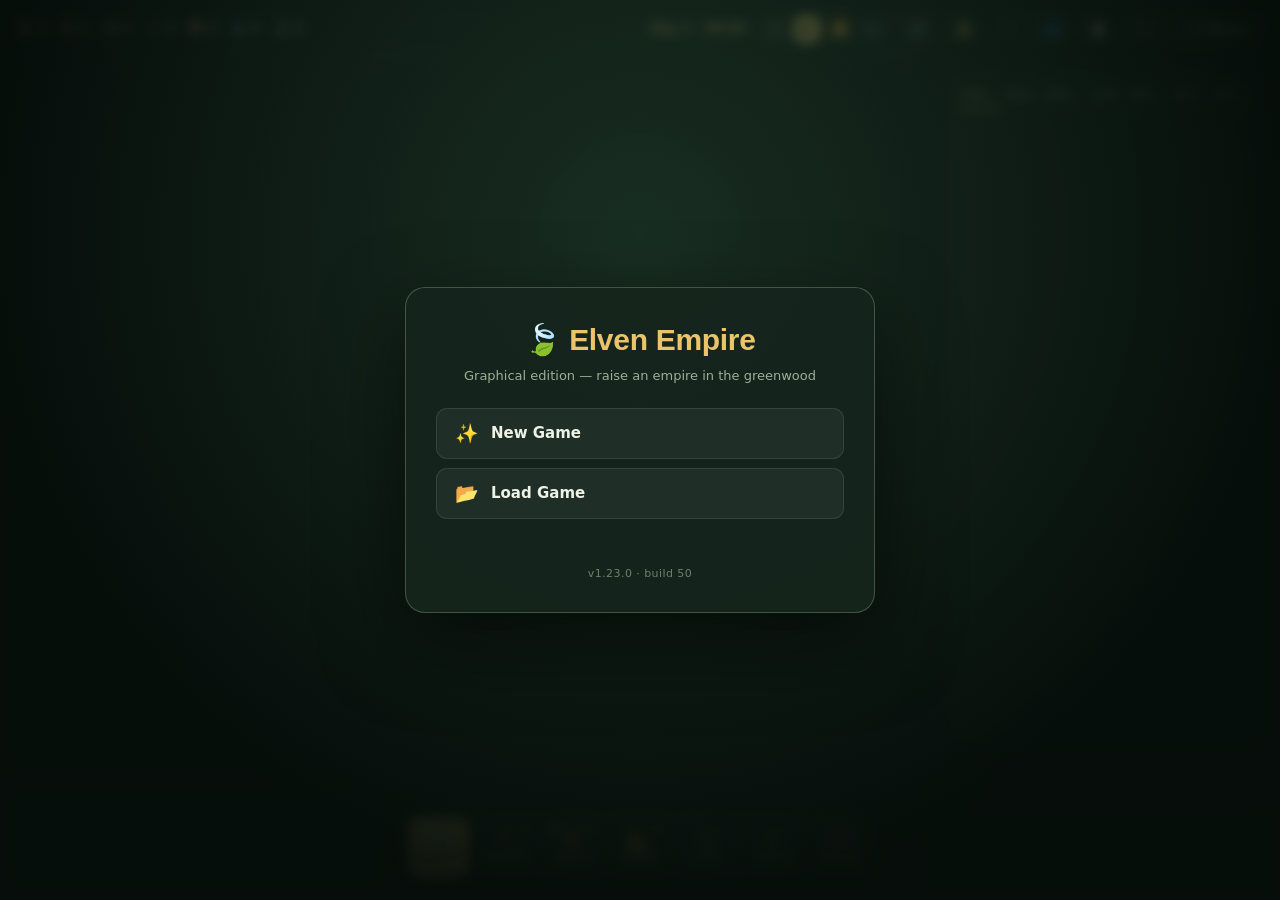
==== index.html @ 07f7a187 "Colony setup: difficulty and map size chosen before the world is generated (v1.23.0, build 50) - New" ====
<!DOCTYPE html>
<html lang="en">
<head>
<meta charset="UTF-8" />
<meta name="viewport" content="width=device-width, initial-scale=1.0" />
<title>Elven Empire — Graphical</title>
<meta name="description" content="Elven Empire is a browser colony sim: lead a band of elves in the greenwood — mine, farm, craft, trade, research, and hold the line against the outbreak." />
<meta name="theme-color" content="#0a130f" />
<meta property="og:type" content="website" />
<meta property="og:title" content="Elven Empire — Graphical" />
<meta property="og:description" content="A browser colony sim: raise a woodland empire, dig, craft, trade, and survive the outbreak." />
<link rel="icon" href="favicon.svg" type="image/svg+xml" />
<link rel="stylesheet" href="css/style.css" />
<!-- Optional theme override layer — see the Theme picker in the pause menu. -->
<link rel="stylesheet" id="theme-variant" href="" />
<script>
  // Applied before first paint so the chosen theme never flashes.
  (function () {
    var VARIANTS = { greenwood: "", aether: "css/theme-aether.css", daylight: "css/theme-daylight.css" };
    window.EE_THEMES = VARIANTS;
    window.setTheme = function (id) {
      if (!(id in VARIANTS)) id = "greenwood";
      var link = document.getElementById("theme-variant");
      if (link) link.setAttribute("href", VARIANTS[id]);
      document.documentElement.setAttribute("data-theme", id);
      window.__eeTheme = id;
      try { localStorage.setItem("ee_theme", id); } catch (e) {}
      var row = document.getElementById("theme-row");
      if (row && row.querySelectorAll) row.querySelectorAll(".theme-btn").forEach(function (b) {
        b.classList.toggle("on", b.getAttribute("data-theme") === id);
      });
      return id;
    };
    var saved = "greenwood";
    try { saved = localStorage.getItem("ee_theme") || "greenwood"; } catch (e) {}
    window.setTheme(saved);
  })();
</script>
</head>
<body>
  <div id="game">
    <canvas id="canvas"></canvas>

    <!-- Top status bar -->
    <div id="topbar">
      <span class="stat" title="Elves">🧝 <b id="stat-pop">0</b></span>
      <span class="stat" title="Wood">🪵 <b id="stat-wood">0</b></span>
      <span class="stat" title="Stone">🪨 <b id="stat-stone">0</b></span>
      <span class="stat" title="Ore">⛏️ <b id="stat-ore">0</b></span>
      <span class="stat" title="Food">🍄 <b id="stat-food">0</b></span>
      <span class="stat" title="Water">💧 <b id="stat-water">0</b></span>
      <span class="stat" id="stat-research" title="Research points">🔬 <b>0</b></span>
      <span class="stat" id="stat-outbreak" title="The outbreak escalates with your research progress" style="display:none"></span>
      <span class="stat" id="stat-threat" title="Threat · Soldiers" style="display:none;color:#e08a6a"></span>
      <span id="door-ctl" style="display:none">
        <button class="spd" id="lock-doors-btn" title="Lock all doors" aria-label="Lock all doors">🔒</button>
        <button class="spd" id="unlock-doors-btn" title="Unlock all doors" aria-label="Unlock all doors">🔓</button>
      </span>
      <span id="zlevel-ctl" style="display:none" title="Current floor">
        <button class="spd" id="zlevel-up" title="Floor up ([)" aria-label="Show the floor above">▲</button>
        <span class="stat"><b id="stat-zlevel">⛰️ Surface</b></span>
        <button class="spd" id="zlevel-down" title="Floor down (])" aria-label="Show the floor below">▼</button>
      </span>
      <span class="stat clock" title="Time"><span id="stat-clock">Day 1 · 06:00</span></span>
      <span id="speed-ctl" title="Game speed">
        <button class="spd" data-spd="pause" title="Pause (Space)" aria-label="Pause">⏸</button>
        <button class="spd on" data-spd="1" title="Normal speed" aria-label="Normal speed">▶</button>
        <button class="spd" data-spd="2" title="Fast (2×)" aria-label="Fast speed, 2 times">⏩</button>
        <button class="spd" data-spd="4" title="Fastest (4×)" aria-label="Fastest speed, 4 times">⏭</button>
      </span>
      <button id="sound-btn" class="spd" title="Sound on — click to mute" aria-label="Mute sound">🔊</button>
      <button id="autopause-btn" class="spd" title="Auto-pause on crises (raid, death, starvation, dehydration)" aria-label="Disable auto-pause on crises">🔔</button>
      <button id="undo-btn" class="spd" title="Undo last map action (Cmd/Ctrl+Z)" aria-label="Undo last map action" disabled>↶</button>
      <button id="colonistbar-toggle" class="spd" title="Hide colony bar" aria-label="Hide colony bar">👥</button>
      <button id="panel-toggle" class="spd" title="Hide colony panel" aria-label="Hide colony panel">📋</button>
      <button id="help-btn" class="spd" title="Tutorial / Help" aria-label="Open the tutorial">❓</button>
      <button id="menu-btn" title="Menu (Esc)">☰ Menu</button>
    </div>

    <!-- Right info panel -->
    <div id="panel">
      <div id="panel-tabs">
        <button class="ptab active" data-tab="colony">Colony</button>
        <button class="ptab" data-tab="schedule">Schedule</button>
        <button class="ptab" data-tab="research">Research</button>
        <button class="ptab" data-tab="log">Log</button>
        <button class="ptab" data-tab="records">Records</button>
        <button class="ptab" data-tab="stats">Stats</button>
        <button class="ptab" data-tab="factions">Factions</button>
      </div>
      <div id="panel-content"></div>
    </div>

    <!-- Bottom log -->
    <div id="log"></div>

    <!-- Colonist portrait strip — click one to select/center on them -->
    <div id="colonistbar"></div>

    <!-- Bottom-center architect bar: categories expand upward into #flyout -->
    <div id="archbar">
      <button class="tool active" data-tool="select" title="Inspect (Q)"><span class="ico">🔍</span><span class="lbl">Inspect</span></button>
      <button class="cat" data-cat="designate" title="Designate orders"><span class="ico">⛏️</span><span class="lbl">Orders</span></button>
      <button class="cat" data-cat="build" title="Build structures"><span class="ico">🏗️</span><span class="lbl">Build</span><span class="cat-badge" id="build-mat-badge">🪨</span></button>
      <button class="cat" data-cat="zone" title="Designate zones"><span class="ico">📐</span><span class="lbl">Zones</span></button>
      <button class="tool" data-tool="copy" title="Copy blueprint (drag a rectangle)"><span class="ico">⧉</span><span class="lbl">Copy</span></button>
      <button class="tool" data-tool="paste" title="Paste blueprint (drag or click an anchor)"><span class="ico">⤋</span><span class="lbl">Paste</span></button>
      <button class="tool" data-tool="erase" title="Cancel / deconstruct (X)"><span class="ico">🚫</span><span class="lbl">Cancel</span></button>
    </div>

    <!-- Fly-out submenus for each archbar category, expanding upward -->
    <div id="flyout" class="hidden">
      <div class="fly-group" data-group="designate">
        <div class="fly-title">⛏️ Designate Orders</div>
        <div class="fly-tools">
          <button class="tool" data-tool="dig" title="Mine stone (D)"><span class="ico">⛏️</span><span class="lbl">Mine</span></button>
          <button class="tool" data-tool="chop" title="Chop trees (C)"><span class="ico">🪓</span><span class="lbl">Chop</span></button>
          <button class="tool" data-tool="gather" title="Gather plants (G)"><span class="ico">🌿</span><span class="lbl">Gather</span></button>
          <button class="tool" data-tool="forest" title="Plant a tree — needs the Foresting labor (P)"><span class="ico">🌲</span><span class="lbl">Plant Tree</span></button>
          <button class="tool" data-tool="stairsdown" title="Dig a stairwell down to the level below (Z)"><span class="ico">🌀</span><span class="lbl">Dig Stairs</span></button>
          <button class="tool" data-tool="rampdown" title="Dig a ramp down — cheaper/faster alternative to stairs, same connection (A)"><span class="ico">⤵️</span><span class="lbl">Dig Ramp</span></button>
          <button class="tool" data-tool="drain" title="Drain a flooded chamber back to dry floor (V)"><span class="ico">🪣</span><span class="lbl">Drain</span></button>
        </div>
      </div>
      <div class="fly-group" data-group="build">
        <div class="fly-title">🏗️ Build Structures</div>
        <div class="fly-sub">1 · Choose material</div>
        <div class="material-picker">
          <button class="material-btn" data-material="wood" title="Choose Wood"><span class="ico">🪵</span><span class="lbl">Wood</span></button>
          <button class="material-btn active" data-material="stone" title="Choose Stone"><span class="ico">🪨</span><span class="lbl">Stone</span></button>
          <button class="material-btn" data-material="marble" title="Choose Marble"><span class="ico">⬜</span><span class="lbl">Marble</span></button>
          <button class="material-btn" data-material="metal" title="Choose Metal"><span class="ico">⚙️</span><span class="lbl">Metal</span></button>
        </div>
        <div class="fly-sub">2 · Choose structure</div>
        <div class="fly-sub">Construction</div>
        <div class="fly-tools">
          <button class="tool" data-tool="build" title="Wall (B)"><span class="ico">🧱</span><span class="lbl">Wall</span></button>
          <button class="tool" data-tool="floor" title="Floor (F)"><span class="ico">▦</span><span class="lbl">Floor</span></button>
        </div>
        <div class="fly-sub">Furniture</div>
        <div class="fly-tools">
          <button class="tool" data-tool="bed" title="Bed (E)"><span class="ico">🛏️</span><span class="lbl">Bed</span></button>
          <button class="tool" data-tool="doublebed" title="Double bed — partners can share it"><span class="ico">💞</span><span class="lbl">Double Bed</span></button>
          <button class="tool" data-tool="table" title="Table — needs Fine Furniture" style="display:none"><span class="ico">🪑</span><span class="lbl">Table</span></button>
          <button class="tool" data-tool="painting" title="Painting — lifts mood for elves in the same zone"><span class="ico">🖼️</span><span class="lbl">Painting</span></button>
          <div class="fly-sub">Lighting</div>
          <div class="fly-tools">
            <button class="tool" data-tool="torch" title="Torch — pushes back the dark for 4.5 tiles; enclosed rooms and mines are pitch black without light"><span class="ico">🔥</span><span class="lbl">Torch</span></button>
            <button class="tool" data-tool="lantern" title="Elven Lantern — brighter and wider than a torch · needs Fine Furniture" style="display:none"><span class="ico">🏮</span><span class="lbl">Lantern</span></button>
            <button class="tool" data-tool="lamp" title="Aether Lamp — the widest light, while an Essence Well powers its conduit network · needs Essence Craft" style="display:none"><span class="ico">💠</span><span class="lbl">Aether Lamp</span></button>
          </div>
        </div>
        <div class="fly-sub">Workshops</div>
        <div class="fly-tools">
          <button class="tool" data-tool="smelter" title="Smelter — ore → bars (1)"><span class="ico">🔥</span><span class="lbl">Smelter</span></button>
          <button class="tool" data-tool="forge" title="Forge — bars → arms (2)"><span class="ico">⚒️</span><span class="lbl">Forge</span></button>
          <button class="tool" data-tool="crafting" title="Crafting Bench — components and cloth"><span class="ico">🛠️</span><span class="lbl">Crafting</span></button>
          <button class="tool" data-tool="weapons" title="Weapons Bench — wooden, stone, metal, and laser weapons"><span class="ico">🗡️</span><span class="lbl">Weapons</span></button>
          <button class="tool" data-tool="clothing" title="Clothing Bench — cloaks and reinforced armor"><span class="ico">🧵</span><span class="lbl">Clothing</span></button>
          <button class="tool" data-tool="electronics" title="Electronics Bench — circuits and laser systems"><span class="ico">⚡</span><span class="lbl">Electronics</span></button>
          <button class="tool" data-tool="well" title="Well — draws water (3)"><span class="ico">💧</span><span class="lbl">Well</span></button>
          <button class="tool" data-tool="brewery" title="Brewery — water + food → ale (4)"><span class="ico">🍺</span><span class="lbl">Brewery</span></button>
        </div>
        <div class="fly-sub">Defenses</div>
        <div class="fly-tools">
          <button class="tool" data-tool="door" title="Door — passable, but lockable during raids (O)"><span class="ico">🚪</span><span class="lbl">Door</span></button>
          <button class="tool" data-tool="palisade" title="Palisade — a quick stake wall, half the build time of a proper wall"><span class="ico">🥢</span><span class="lbl">Palisade</span></button>
          <button class="tool" data-tool="watchtower" title="Watchtower — a soldier fighting from one hits harder and takes less damage"><span class="ico">🗼</span><span class="lbl">Watchtower</span></button>
          <button class="tool" data-tool="trap" title="Trap — damages a raider that steps on it, resets after a cooldown"><span class="ico">⚠️</span><span class="lbl">Trap</span></button>
        </div>
        <div class="fly-sub">Arcane</div>
        <div class="fly-tools">
          <button class="tool" data-tool="generator" title="Essence Well — generates Essence power for any conduit network it touches · needs Essence Craft (5)" style="display:none"><span class="ico">🔮</span><span class="lbl">Essence Well</span></button>
          <button class="tool" data-tool="conduit" title="Arcane Conduit — embedded wiring; carries Essence between an Essence Well and Frost Chambers · needs Essence Craft (U)" style="display:none"><span class="ico">🔗</span><span class="lbl">Conduit</span></button>
          <button class="tool" data-tool="icebox" title="Frost Chamber — once powered, slows spoilage for food resting nearby · needs Essence Craft (6)" style="display:none"><span class="ico">❄️</span><span class="lbl">Frost Chamber</span></button>
        </div>
      </div>
      <div class="fly-group" data-group="zone">
        <div class="fly-title">📐 Designate Zones</div>
        <div class="fly-tools">
          <button class="tool" data-tool="stockpile" title="Stockpile (S)"><span class="ico">📦</span><span class="lbl">Stockpile</span></button>
          <button class="tool" data-tool="bedroom" title="Bedroom (R)"><span class="ico">🛌</span><span class="lbl">Bedroom</span></button>
          <button class="tool" data-tool="dining" title="Dining hall (T)"><span class="ico">🍽️</span><span class="lbl">Dining</span></button>
          <button class="tool" data-tool="depot" title="Trade Depot — caravans buy/sell here (Y)"><span class="ico">🐎</span><span class="lbl">Depot</span></button>
          <button class="tool" data-tool="farm" title="Farm — grows food · needs Agriculture" style="display:none"><span class="ico">🌾</span><span class="lbl">Farm</span></button>
          <button class="tool" data-tool="study" title="Study — boosts research · needs Scholarship" style="display:none"><span class="ico">📚</span><span class="lbl">Study</span></button>
          <button class="tool" data-tool="hospital" title="Hospital — heals faster · needs Medicine" style="display:none"><span class="ico">⚕️</span><span class="lbl">Hospital</span></button>
          <button class="tool" data-tool="quarantine" title="Quarantine — confines exposed vampires · needs Medicine" style="display:none"><span class="ico">⛓️</span><span class="lbl">Quarantine</span></button>
        </div>
      </div>
    </div>

    <!-- Toast messages -->
    <div id="toast"></div>

    <!-- Pending-build hover tooltip (near the cursor) -->
    <div id="hover-tip"></div>

    <!-- Tutorial walkthrough -->
    <div id="tutorial-card" class="hidden"></div>

    <!-- Fullscreen overlay for menus (built dynamically) -->
    <div id="overlay" class="hidden"></div>
  </div>

  <script src="js/version.js"></script>
  <script src="js/utils.js"></script>
  <script src="js/settings.js"></script>
  <script src="js/audio.js"></script>
  <script src="js/skills.js"></script>
  <script src="js/research.js"></script>
  <script src="js/milestones.js"></script>
  <script src="js/db.js"></script>
  <script src="js/world.js"></script>
  <script src="js/pathfinding.js"></script>
  <script src="js/entities.js"></script>
  <script src="js/factions.js"></script>
  <script src="js/jobs.js"></script>
  <script src="js/storyteller.js"></script>
  <script src="js/render.js"></script>
  <script src="js/input.js"></script>
  <script src="js/save.js"></script>
  <script src="js/game.js"></script>
  <script src="js/tutorial.js"></script>
  <script src="js/menu.js"></script>
</body>
</html>
---- css/style.css ----
/* ==========================================================================
   Elven Empire — interface stylesheet
   --------------------------------------------------------------------------
   One coherent, token-driven system (v1.22.0). This replaces the two stacked
   themes that used to live here (the original parchment layer plus a later
   override block), which is what made the chrome feel dated and inconsistent.

   Nothing in the DOM, element ids/classes or JS bindings changed: this file is
   a pure restyle. Alternative looks ship as override layers — see
   css/theme-aether.css and css/theme-daylight.css (switched in-game).

   The game is served from a local file/network share with no build step, so it
   stays asset-free on purpose: the type stack is system-native rather than a
   linked web font, which also keeps it working offline.
   ========================================================================== */

* { box-sizing: border-box; margin: 0; padding: 0; }

:root {
  /* type */
  --font-display: "Bricolage Grotesque", "Avenir Next", "Gill Sans", "Trebuchet MS", sans-serif;
  --font-body: "Avenir Next", "Gill Sans", "Trebuchet MS", system-ui, sans-serif;
  --font-mono: ui-monospace, "SF Mono", "JetBrains Mono", Menlo, Consolas, monospace;

  /* surfaces */
  --bg: #0a130f;
  --surface: rgba(17, 29, 23, .82);
  --surface-raised: rgba(22, 37, 29, .95);
  --surface-solid: #121f19;
  --line: rgba(168, 200, 152, .14);
  --line-2: rgba(168, 200, 152, .3);

  /* ink */
  --text: #eef3e6;
  --muted: #9db096;
  --muted-2: #6f8169;

  /* accent + semantic */
  --accent: #e9c46a;
  --accent-ink: #20180a;
  --ok: #8fd08f;
  --warn: #e8c06a;
  --bad: #f0967c;
  --info: #8fc7f0;
  --ok-bg: rgba(143, 208, 143, .1);
  --ok-line: rgba(143, 208, 143, .3);
  --bad-bg: rgba(240, 150, 124, .1);
  --bad-line: rgba(240, 150, 124, .3);
  --tag-bg: rgba(168, 200, 152, .08);
  --control-bg: rgba(255, 255, 255, .05);
  --control-hover: rgba(168, 200, 152, .14);
  --row-bg: rgba(255, 255, 255, .035);
  --row-hover: rgba(168, 200, 152, .1);
  --row-sel: rgba(233, 196, 106, .13);
  --track: rgba(0, 0, 0, .3);
  --scrim: radial-gradient(circle at 50% 26%, rgba(32, 58, 43, .7), rgba(6, 13, 10, .95) 72%);
  --bar-bg: linear-gradient(180deg, rgba(11, 22, 17, .93), rgba(11, 22, 17, .76));
  --dock-bg: rgba(15, 26, 20, .9);
  --chip-bg: rgba(15, 26, 20, .85);

  /* shape + motion + elevation */
  --r-lg: 20px;
  --r: 16px;
  --r-sm: 11px;
  --r-ctl: 9px;
  --r-pill: 999px;
  --shadow: 0 18px 44px rgba(0, 0, 0, .38);
  --shadow-lg: 0 28px 80px rgba(0, 0, 0, .5);
  --blur: 18px;
  --t: 180ms cubic-bezier(.16, 1, .3, 1);

  /* layout */
  --topbar-h: 58px;
  --panel-w: 318px;
}

html, body {
  height: 100%;
  overflow: hidden;
  background: var(--bg);
  color: var(--text);
  font-family: var(--font-body);
  font-size: 14px;
  line-height: 1.45;
  -webkit-font-smoothing: antialiased;
  user-select: none;
}

button { font-family: inherit; font-size: inherit; color: inherit; cursor: pointer; }
:focus-visible { outline: 2px solid var(--accent); outline-offset: 2px; border-radius: 5px; }

#game { position: fixed; inset: 0; }

#canvas {
  display: block;
  width: 100%;
  height: 100%;
  image-rendering: pixelated;
  cursor: crosshair;
}

::-webkit-scrollbar { width: 9px; height: 9px; }
::-webkit-scrollbar-track { background: transparent; }
::-webkit-scrollbar-thumb { background: var(--line-2); border-radius: var(--r-pill); }
::-webkit-scrollbar-thumb:hover { background: var(--muted-2); }

/* ---- top status bar ------------------------------------------------------ */
#topbar {
  position: absolute;
  top: 0; left: 0; right: 0;
  height: var(--topbar-h);
  display: flex;
  align-items: center;
  gap: 14px;
  padding: 0 16px;
  background: var(--bar-bg);
  border-bottom: 1px solid var(--line);
  backdrop-filter: blur(var(--blur));
  -webkit-backdrop-filter: blur(var(--blur));
  z-index: 10;
  font-size: 13px;
}
#topbar .stat {
  display: inline-flex; align-items: center; gap: 5px;
  color: var(--muted); white-space: nowrap;
}
#topbar .stat b {
  color: var(--text);
  font-family: var(--font-mono);
  font-weight: 600;
  font-variant-numeric: tabular-nums;
}
#topbar .clock { margin-left: auto; color: var(--accent); font-weight: 600; }
#stat-research b { color: var(--info); }
#stat-outbreak { color: var(--ok); }
#stat-threat { color: var(--bad); }
#door-ctl, #zlevel-ctl { display: inline-flex; align-items: center; gap: 3px; }
#zlevel-ctl .stat { color: var(--text); }

/* ---- generic small buttons ---------------------------------------------- */
.spd {
  min-width: 28px; height: 28px;
  display: inline-flex; align-items: center; justify-content: center;
  padding: 0 7px;
  background: var(--control-bg);
  border: 1px solid var(--line);
  border-radius: var(--r-ctl);
  color: var(--muted);
  transition: background var(--t), border-color var(--t), color var(--t), transform var(--t);
}
.spd:hover { background: var(--control-hover); border-color: var(--line-2); color: var(--text); }
.spd:active { transform: translateY(1px); }
.spd.on { background: var(--accent); border-color: var(--accent); color: var(--accent-ink); }
.spd:disabled { opacity: .35; cursor: not-allowed; }
#sound-btn.off { opacity: .5; }

#speed-ctl { display: inline-flex; gap: 3px; }

#menu-btn {
  height: 32px; padding: 0 15px; margin-left: 2px;
  background: var(--control-bg);
  border: 1px solid var(--line-2);
  border-radius: var(--r-ctl);
  color: var(--text); font-weight: 600;
  transition: background var(--t), border-color var(--t), transform var(--t);
}
#menu-btn:hover { background: var(--control-hover); border-color: var(--accent); }
#menu-btn:active { transform: translateY(1px); }

/* ---- right info panel ---------------------------------------------------- */
#panel {
  position: absolute;
  top: calc(var(--topbar-h) + 12px); right: 14px; bottom: 152px;
  width: var(--panel-w);
  display: flex; flex-direction: column;
  background: var(--surface);
  border: 1px solid var(--line);
  border-radius: var(--r-lg);
  box-shadow: var(--shadow);
  backdrop-filter: blur(var(--blur));
  -webkit-backdrop-filter: blur(var(--blur));
  overflow: hidden;
  z-index: 10;
  font-size: 13px;
}
#panel.collapsed { display: none; }

#panel-tabs {
  display: flex; gap: 2px; flex: none;
  padding: 10px 12px 0;
  border-bottom: 1px solid var(--line);
}
.ptab {
  flex: 1; min-width: 0;
  background: none; border: 0; border-bottom: 2px solid transparent;
  color: var(--muted);
  font-size: 10px; font-weight: 600;
  letter-spacing: .06em; text-transform: uppercase;
  padding: 8px 2px;
  overflow: hidden; text-overflow: ellipsis; white-space: nowrap;
  transition: color var(--t), border-color var(--t);
}
.ptab:hover { color: var(--text); }
.ptab.active { color: var(--accent); border-bottom-color: var(--accent); }

#panel-content { padding: 16px; overflow-y: auto; flex: 1; }

#panel h2 {
  font-family: var(--font-display);
  font-size: 11.5px; font-weight: 700;
  letter-spacing: .1em; text-transform: uppercase;
  color: var(--muted);
  margin-bottom: 10px;
}
#panel hr { border: none; border-top: 1px solid var(--line); margin: 16px 0; }

/* ---- colony roster ------------------------------------------------------- */
#dwarf-list { display: flex; flex-direction: column; }
.dwarf-row {
  display: flex; align-items: center; gap: 9px;
  padding: 9px 10px;
  border-radius: var(--r-sm);
  margin-bottom: 4px;
  background: var(--row-bg);
  cursor: pointer;
  transition: background var(--t), box-shadow var(--t);
}
.dwarf-row:hover { background: var(--row-hover); }
.dwarf-row.sel { background: var(--row-sel); box-shadow: inset 0 0 0 1px var(--line-2); }
.dwarf-row .swatch {
  width: 12px; height: 12px; border-radius: 50%; flex: none;
  box-shadow: 0 0 0 1px rgba(0, 0, 0, .35);
}
.dwarf-row .dname {
  flex: 1; min-width: 0; overflow: hidden; text-overflow: ellipsis; white-space: nowrap;
  font-weight: 500;
}
.dwarf-row .dtask { font-size: 11.5px; font-weight: 400; color: var(--muted); margin-top: 1px; }
.hap-face { margin-left: 2px; }
.bar { height: 3px; border-radius: 2px; background: var(--track); margin-top: 5px; overflow: hidden; }
.bar > i { display: block; height: 100%; border-radius: 2px; }
.dwarf-row .bar + .bar { margin-top: 3px; }

/* ---- inspector ----------------------------------------------------------- */
#inspector { line-height: 1.55; }
#inspector b { color: var(--text); font-weight: 700; }
.tag {
  display: inline-block;
  padding: 1px 8px; margin: 2px 3px 0 0;
  border-radius: var(--r-pill);
  font-size: 10.5px; font-weight: 600;
  background: var(--tag-bg);
  border: 1px solid var(--line);
  color: var(--muted);
}
.mini { color: var(--muted); font-size: 12px; margin: 4px 0; }
.mini2 {
  color: var(--muted);
  font-size: 10.5px; font-weight: 700;
  letter-spacing: .1em; text-transform: uppercase;
  margin: 12px 0 5px;
}
.thought { margin-top: 6px; color: var(--muted); font-style: italic; }
.skill-grid { display: grid; grid-template-columns: 1fr 1fr; gap: 3px 12px; }
.skill { display: flex; justify-content: space-between; gap: 8px; font-size: 11.5px; color: var(--muted); }
.skill b { color: var(--text); font-family: var(--font-mono); font-weight: 600; }
.trait-list { display: flex; flex-wrap: wrap; gap: 5px; }
.trait {
  padding: 3px 8px; border-radius: var(--r-pill);
  font-size: 10.5px; font-weight: 600;
  color: var(--ok); background: var(--ok-bg); border: 1px solid var(--ok-line);
}
.artifact {
  padding: 8px 9px; margin: 5px 0;
  border: 1px solid rgba(233, 196, 106, .35);
  border-radius: var(--r-sm);
  background: rgba(233, 196, 106, .08);
}
.artifact > span { margin-right: 5px; }
.artifact b { color: var(--accent); font-size: 12px; }
.artifact small { display: block; color: var(--ok); font-size: 10px; margin-top: 2px; }
.artifact .mini { line-height: 1.35; }

.mini-btn {
  display: block; width: 100%;
  margin: 10px 0 2px; padding: 9px 12px;
  font-size: 13px; font-weight: 600; text-align: center;
  background: var(--control-bg);
  border: 1px solid var(--line-2);
  border-radius: var(--r-sm);
  transition: background var(--t), border-color var(--t), transform var(--t);
}
.mini-btn:hover { background: var(--control-hover); border-color: var(--accent); }
.mini-btn:active { transform: translateY(1px); }

/* ---- schedule tab -------------------------------------------------------- */
.sched-note { color: var(--muted); font-size: 11.5px; line-height: 1.45; margin-bottom: 12px; }
.sched-dwarf { padding: 9px 0; border-bottom: 1px solid var(--line); }
.sd-name { display: flex; align-items: center; gap: 7px; font-size: 13px; font-weight: 600; }
.sd-shifts { display: flex; gap: 10px; margin: 6px 0; }
.sd-shifts label { display: flex; align-items: center; gap: 4px; font-size: 12px; color: var(--muted); }
.sd-shifts select, .sd-day, .sd-night {
  background: var(--surface-solid); color: var(--text);
  border: 1px solid var(--line); border-radius: var(--r-ctl);
  padding: 3px 6px; font-size: 12px; font-family: inherit;
}
.sd-labors { display: flex; flex-wrap: wrap; gap: 4px; }
.sched-skills { margin-top: 6px; }
.chip {
  width: 24px; height: 24px;
  display: inline-flex; align-items: center; justify-content: center;
  border-radius: 7px; font-size: 13px; cursor: pointer;
  background: rgba(0, 0, 0, .28);
  border: 1px solid var(--line);
  opacity: .35;
  transition: opacity var(--t), border-color var(--t), background var(--t);
}
.chip.on { opacity: 1; border-color: var(--accent); background: rgba(233, 196, 106, .14); }
.chip b { font-size: 9px; color: var(--accent); margin-left: 1px; }
.chip:hover { opacity: 1; }

/* ---- research tab -------------------------------------------------------- */
.res-hdr { font-size: 15px; margin-bottom: 10px; }
.res-hdr b { color: var(--info); font-family: var(--font-mono); font-variant-numeric: tabular-nums; }
.res-rate { font-size: 12px; color: var(--ok); margin-left: 8px; }
.tech-list { display: flex; flex-direction: column; gap: 6px; }
.tech-tier {
  font-size: 10px; font-weight: 700;
  letter-spacing: .12em; text-transform: uppercase;
  color: var(--muted-2); margin-top: 12px;
}
.tech {
  border: 1px solid var(--line); border-radius: var(--r-sm);
  padding: 9px 11px; background: var(--row-bg);
  transition: border-color var(--t), background var(--t);
}
.tech-top { display: flex; justify-content: space-between; align-items: baseline; gap: 6px; }
.tech-name { color: var(--text); font-size: 13.5px; font-weight: 500; }
.tech-cost { font-size: 11.5px; color: var(--info); white-space: nowrap; font-family: var(--font-mono); }
.tech-desc { font-size: 12px; color: var(--muted); margin-top: 4px; line-height: 1.4; }
.tech-req { font-size: 11px; color: var(--bad); margin-top: 4px; }
.tech.done { border-color: var(--ok-line); background: var(--ok-bg); }
.tech.done .tech-cost { color: var(--ok); }
.tech.ready { border-color: rgba(233, 196, 106, .5); cursor: pointer; }
.tech.ready:hover { border-color: var(--accent); background: rgba(233, 196, 106, .1); }
.tech.locked { opacity: .5; }
.tech.poor .tech-cost { color: var(--warn); }

/* ---- event log panel ----------------------------------------------------- */
.log-filters { display: flex; flex-wrap: wrap; gap: 4px; margin-bottom: 10px; }
.log-chip {
  padding: 4px 9px; font-size: 11px;
  color: var(--muted); background: var(--control-bg);
  border: 1px solid var(--line); border-radius: var(--r-pill);
  transition: border-color var(--t), background var(--t), color var(--t);
}
.log-chip:hover { border-color: var(--line-2); color: var(--text); }
.log-chip.on { border-color: var(--accent); background: rgba(233, 196, 106, .16); color: var(--accent); }
.log-count { font-size: 11px; color: var(--muted-2); margin-bottom: 8px; }
#log-body { max-height: calc(100vh - 280px); overflow-y: auto; padding-right: 2px; }
.log-line {
  display: flex; gap: 7px; align-items: baseline;
  padding: 4px; border-bottom: 1px solid var(--line);
  font-size: 12px; line-height: 1.4;
}
.log-line .lg-time {
  color: var(--muted-2); font-family: var(--font-mono);
  font-variant-numeric: tabular-nums; white-space: nowrap; font-size: 10.5px;
}
.log-line .lg-ico { flex: none; }
.log-line .lg-text { color: var(--muted); }
.log-line.good .lg-text { color: var(--ok); }
.log-line.warn .lg-text { color: var(--warn); }
.log-line.bad .lg-text { color: var(--bad); }

/* ---- records tab --------------------------------------------------------- */
.milestone-grid { display: grid; grid-template-columns: 1fr 1fr; gap: 6px; margin-bottom: 14px; }
.milestone {
  display: flex; flex-direction: column; align-items: center; text-align: center; gap: 3px;
  padding: 9px 5px; border-radius: var(--r-sm);
  border: 1px solid var(--line); background: var(--row-bg);
  opacity: .45;
  transition: opacity var(--t), border-color var(--t), background var(--t);
}
.milestone.on { opacity: 1; border-color: rgba(233, 196, 106, .5); background: rgba(233, 196, 106, .1); }
.ms-icon { font-size: 19px; }
.ms-name { font-size: 10.5px; line-height: 1.2; }
.ms-day { font-size: 10px; color: var(--accent); font-family: var(--font-mono); }
.rec-row {
  display: flex; align-items: center; gap: 9px;
  padding: 6px 0; border-bottom: 1px solid var(--line);
}
.rec-row.dead { opacity: .55; }
.rec-main { flex: 1; font-size: 12.5px; }
.rec-prof { color: var(--muted); font-size: 11px; }
.rec-sk { color: var(--muted); font-size: 11px; margin-top: 1px; }
.rec-events { font-size: 11px; color: var(--muted); line-height: 1.55; }
.rec-events div { padding: 1px 0; }
.loading { color: var(--muted-2); }

/* ---- stats tab ----------------------------------------------------------- */
.stat-chart {
  display: block; background: rgba(0, 0, 0, .22);
  border: 1px solid var(--line); border-radius: var(--r-sm); margin-bottom: 5px;
}
.prod-grid { display: grid; grid-template-columns: 1fr 1fr; gap: 6px; margin-bottom: 6px; }
.prod-tile {
  display: flex; flex-direction: column; gap: 2px;
  padding: 9px; border-radius: var(--r-sm);
  border: 1px solid var(--line); background: var(--row-bg);
  font-size: 12px;
}
.prod-tile b { color: var(--text); font-size: 15px; font-family: var(--font-mono); }
.prod-tile span { color: var(--muted); font-size: 10.5px; }
.death-row { display: flex; align-items: center; gap: 7px; margin: 5px 0; font-size: 12px; }
.death-label {
  width: 118px; flex: none; color: var(--muted);
  overflow: hidden; text-overflow: ellipsis; white-space: nowrap;
}
.death-count { width: 22px; text-align: right; color: var(--bad); font-family: var(--font-mono); }

/* ---- factions tab -------------------------------------------------------- */
.faction-card {
  border: 1px solid var(--line); border-radius: var(--r-sm);
  padding: 10px 11px; background: var(--row-bg); margin-bottom: 8px;
}
.fac-top { display: flex; align-items: baseline; gap: 7px; }
.fac-icon { font-size: 15px; }
.fac-name { flex: 1; color: var(--text); font-size: 13.5px; font-weight: 600; }
.fac-tier { font-size: 11px; font-weight: 700; letter-spacing: .04em; white-space: nowrap; }
.fac-bar { height: 5px; margin: 8px 0 6px; border-radius: 3px; }

/* ---- bottom ticker log --------------------------------------------------- */
#log {
  position: absolute;
  left: 14px; bottom: 14px;
  width: 372px; height: 88px;
  padding: 9px 12px;
  overflow-y: auto;
  background: var(--surface);
  border: 1px solid var(--line);
  border-radius: var(--r);
  box-shadow: var(--shadow);
  backdrop-filter: blur(var(--blur));
  -webkit-backdrop-filter: blur(var(--blur));
  font-size: 12px; line-height: 1.6;
  color: var(--muted);
  z-index: 10;
}
#log .entry { animation: fade .3s var(--t) both; }
#log .good { color: var(--ok); }
#log .warn { color: var(--warn); }
#log .bad { color: var(--bad); }
@keyframes fade { from { opacity: 0; } to { opacity: 1; } }

/* ---- colonist portrait strip -------------------------------------------- */
#colonistbar {
  position: absolute;
  left: 50%; bottom: 88px;
  transform: translateX(-50%);
  display: flex; gap: 6px;
  max-width: min(680px, 72vw);
  overflow-x: auto; padding-bottom: 2px;
  z-index: 10;
}
#colonistbar.collapsed { display: none; }
.cbar-chip {
  position: relative; flex: none;
  display: flex; flex-direction: column; align-items: center; gap: 3px;
  width: 58px; padding: 6px 4px;
  background: var(--chip-bg);
  border: 1px solid var(--line);
  border-radius: var(--r-sm);
  cursor: pointer;
  transition: border-color var(--t), background var(--t), transform var(--t);
}
.cbar-chip:hover { border-color: var(--line-2); transform: translateY(-2px); }
.cbar-chip.sel { border-color: var(--accent); box-shadow: inset 0 0 0 1px var(--accent); }
.cbar-face {
  width: 26px; height: 26px; border-radius: 50%;
  display: flex; align-items: center; justify-content: center;
  font-size: 14px;
  box-shadow: 0 0 0 1px rgba(0, 0, 0, .3);
}
.cbar-name {
  font-size: 10px; font-weight: 600; color: var(--muted);
  max-width: 100%; overflow: hidden; text-overflow: ellipsis; white-space: nowrap;
}
.cbar-badge { position: absolute; top: 2px; right: 4px; font-size: 10px; }

/* ---- architect bar + fly-out -------------------------------------------- */
#archbar {
  position: absolute;
  left: 50%; bottom: 16px;
  transform: translateX(-50%);
  display: flex; gap: 7px; padding: 7px;
  background: var(--dock-bg);
  border: 1px solid var(--line);
  border-radius: var(--r-lg);
  box-shadow: var(--shadow);
  backdrop-filter: blur(var(--blur));
  -webkit-backdrop-filter: blur(var(--blur));
  z-index: 10;
}
.tool, .cat {
  position: relative;
  width: 60px; height: 58px;
  display: flex; flex-direction: column; align-items: center; justify-content: center; gap: 3px;
  background: var(--control-bg);
  border: 1px solid transparent;
  border-radius: var(--r-sm);
  color: var(--muted);
  transition: background var(--t), border-color var(--t), color var(--t),
              transform var(--t), box-shadow var(--t);
}
.tool .ico, .cat .ico { font-size: 18px; line-height: 1; }
.tool .lbl, .cat .lbl {
  font-size: 9.5px; font-weight: 600;
  letter-spacing: .04em; text-transform: uppercase;
}
.tool:hover, .cat:hover {
  background: var(--control-hover); color: var(--text); transform: translateY(-2px);
}
.tool:active, .cat:active { transform: translateY(0) scale(.97); }
.tool.active, .cat.active {
  background: var(--accent); border-color: var(--accent); color: var(--accent-ink);
  box-shadow: 0 0 0 4px rgba(233, 196, 106, .14);
}
.cat::after {
  content: "▲";
  position: absolute; top: 4px; right: 5px;
  font-size: 7px; color: var(--muted-2);
}
.cat.active::after { color: var(--accent-ink); opacity: .7; }
.cat-badge { position: absolute; top: 3px; left: 4px; font-size: 10px; }

#flyout {
  position: absolute;
  left: 50%; bottom: 92px;
  transform: translateX(-50%);
  max-width: 640px;
  padding: 14px 16px;
  background: var(--surface-raised);
  border: 1px solid var(--line-2);
  border-radius: var(--r-lg);
  box-shadow: var(--shadow-lg);
  backdrop-filter: blur(var(--blur));
  -webkit-backdrop-filter: blur(var(--blur));
  z-index: 12;
}
#flyout.hidden { display: none; }
.fly-group { display: none; }
.fly-group.show { display: block; }
.fly-title {
  font-family: var(--font-display);
  font-size: 13px; font-weight: 700; color: var(--text);
  margin-bottom: 10px;
}
.fly-sub {
  font-size: 10px; font-weight: 700;
  letter-spacing: .12em; text-transform: uppercase;
  color: var(--muted-2); margin: 12px 0 6px;
}
.fly-tools { display: flex; flex-wrap: wrap; gap: 6px; }
#flyout .tool { width: 58px; height: 54px; }
.material-picker { display: flex; flex-wrap: wrap; gap: 6px; }
.material-btn {
  width: 60px; height: 48px;
  display: flex; flex-direction: column; align-items: center; justify-content: center; gap: 2px;
  background: var(--control-bg);
  border: 1px solid var(--line);
  border-radius: var(--r-sm);
  color: var(--muted);
  transition: border-color var(--t), background var(--t), color var(--t);
}
.material-btn .ico { font-size: 15px; line-height: 1; }
.material-btn .lbl { font-size: 9px; font-weight: 600; }
.material-btn:hover { border-color: var(--line-2); color: var(--text); }
.material-btn.active { background: var(--accent); border-color: var(--accent); color: var(--accent-ink); }

/* ---- toasts / hover tooltip --------------------------------------------- */
#toast {
  position: absolute;
  top: calc(var(--topbar-h) + 14px); left: 50%;
  transform: translateX(-50%);
  display: flex; flex-direction: column; align-items: center; gap: 6px;
  z-index: 40; pointer-events: none;
}
.toast-msg {
  padding: 9px 18px;
  border-radius: var(--r-pill);
  background: var(--surface-raised);
  border: 1px solid var(--accent);
  color: var(--text);
  font-size: 13px; font-weight: 600;
  box-shadow: var(--shadow);
  animation: toastIn .3s var(--t), toastOut .4s var(--t) 2.4s forwards;
}
@keyframes toastIn { from { opacity: 0; transform: translateY(-10px); } to { opacity: 1; } }
@keyframes toastOut { to { opacity: 0; transform: translateY(-10px); } }

#hover-tip {
  position: fixed; display: none; pointer-events: none;
  min-width: 160px; max-width: 250px;
  padding: 9px 11px;
  background: var(--surface-raised);
  border: 1px solid var(--line-2);
  border-radius: var(--r-sm);
  box-shadow: var(--shadow);
  font-size: 11.5px; line-height: 1.5;
  color: var(--text);
  z-index: 50;
}
#hover-tip .ht-title { font-weight: 700; color: var(--accent); margin-bottom: 3px; }
#hover-tip .ht-row span { float: right; opacity: .65; margin-left: 10px; font-family: var(--font-mono); }
#hover-tip .ht-row.miss { color: var(--bad); }
#hover-tip .ht-note { margin-top: 4px; opacity: .75; font-size: 10.5px; }

/* ---- tutorial card ------------------------------------------------------- */
#tutorial-card {
  position: absolute;
  left: 50%; top: calc(var(--topbar-h) + 16px);
  transform: translateX(-50%);
  width: 390px; max-width: 90vw;
  padding: 18px 20px;
  background: var(--surface-raised);
  border: 1px solid var(--line-2);
  border-radius: var(--r-lg);
  box-shadow: var(--shadow-lg);
  backdrop-filter: blur(var(--blur));
  -webkit-backdrop-filter: blur(var(--blur));
  z-index: 45;
}
#tutorial-card.hidden { display: none; }
.tut-head { display: flex; align-items: center; gap: 9px; margin-bottom: 10px; }
.tut-icon { font-size: 21px; }
.tut-title { flex: 1; font-family: var(--font-display); font-size: 16px; font-weight: 700; color: var(--text); }
.tut-x {
  background: none; border: 0; color: var(--muted);
  font-size: 15px; padding: 3px 7px; border-radius: 6px;
  transition: background var(--t), color var(--t);
}
.tut-x:hover { color: var(--text); background: var(--control-bg); }
.tut-body { font-size: 13.5px; line-height: 1.55; color: var(--muted); margin-bottom: 14px; }
.tut-body b { color: var(--text); }
.tut-dots { display: flex; justify-content: center; gap: 6px; margin-bottom: 14px; }
.tut-dot { width: 6px; height: 6px; border-radius: 50%; background: var(--line-2); }
.tut-dot.on { background: var(--accent); }
.tut-nav { display: flex; gap: 10px; }
.tut-btn {
  flex: 1; padding: 8px 12px;
  background: var(--control-bg);
  border: 1px solid var(--line);
  border-radius: var(--r-sm);
  font-size: 13px; font-weight: 600;
  transition: background var(--t), border-color var(--t);
}
.tut-btn:hover { background: var(--control-hover); border-color: var(--accent); }
.tut-btn[disabled] { opacity: .35; cursor: not-allowed; }

/* ---- overlay menus ------------------------------------------------------- */
#overlay {
  position: absolute; inset: 0;
  display: flex; align-items: center; justify-content: center;
  padding: 20px;
  background: var(--scrim);
  backdrop-filter: blur(6px);
  -webkit-backdrop-filter: blur(6px);
  z-index: 50;
}
#overlay.hidden { display: none; }

.menu-card {
  width: 470px; max-width: 92vw; max-height: 88vh;
  overflow-y: auto;
  padding: 30px;
  background: var(--surface-raised);
  border: 1px solid var(--line-2);
  border-radius: var(--r-lg);
  box-shadow: var(--shadow-lg);
  text-align: center;
}
.menu-title {
  font-family: var(--font-display);
  font-size: 30px; font-weight: 700; letter-spacing: -.01em;
  color: var(--text);
}
.menu-title .pick { color: var(--accent); }
.menu-sub { color: var(--muted); font-size: 13px; margin: 5px 0 22px; }
.menu-btns { display: flex; flex-direction: column; gap: 9px; }
.menu-btn {
  display: flex; align-items: center; gap: 12px;
  width: 100%; padding: 13px 18px;
  background: var(--control-bg);
  border: 1px solid var(--line);
  border-radius: var(--r-sm);
  font-size: 15px; font-weight: 600; text-align: left;
  transition: background var(--t), border-color var(--t), transform var(--t);
}
.menu-btn .mi { font-size: 19px; width: 24px; text-align: center; }
.menu-btn:hover { background: var(--control-hover); border-color: var(--accent); }
.menu-btn:active { transform: translateY(1px); }
.menu-btn.primary { background: var(--accent); border-color: var(--accent); color: var(--accent-ink); }
.menu-btn.primary:hover { filter: brightness(1.06); }
.menu-btn.danger:hover { border-color: var(--bad); }
.menu-btn.ghost { background: transparent; font-size: 13.5px; }
.menu-btn[disabled] { opacity: .4; cursor: not-allowed; }

.menu-section-title {
  text-align: left;
  font-size: 10.5px; font-weight: 700;
  letter-spacing: .12em; text-transform: uppercase;
  color: var(--muted-2); margin: 20px 0 10px;
}
.vol-row { display: flex; align-items: center; gap: 10px; font-size: 12px; color: var(--muted); }
.vol-row input[type="range"] { flex: 1; accent-color: var(--accent); }

/* theme picker (in the pause menu) */
.theme-row { display: flex; gap: 7px; }
.theme-btn {
  flex: 1; padding: 9px 6px;
  background: var(--control-bg);
  border: 1px solid var(--line);
  border-radius: var(--r-sm);
  font-size: 12px; font-weight: 600; color: var(--muted);
  transition: border-color var(--t), background var(--t), color var(--t);
}
.theme-btn:hover { border-color: var(--line-2); color: var(--text); }
.theme-btn.on { border-color: var(--accent); background: rgba(233, 196, 106, .16); color: var(--accent); }

.slot-list { display: flex; flex-direction: column; gap: 8px; text-align: left; }
.slot {
  display: flex; align-items: center; gap: 10px;
  padding: 11px 13px;
  background: var(--row-bg);
  border: 1px solid var(--line);
  border-radius: var(--r-sm);
}
.slot.auto { border-color: rgba(233, 196, 106, .35); background: rgba(233, 196, 106, .07); }
.slot .slot-main { flex: 1; min-width: 0; cursor: pointer; overflow: hidden; }
.slot .slot-name { color: var(--text); font-size: 14.5px; font-weight: 600; }
.slot .slot-meta { color: var(--muted); font-size: 11.5px; margin-top: 2px; }
.slot .slot-main:hover .slot-name { color: var(--accent); }
.slot .slot-del, .slot .slot-export {
  background: none; border: 1px solid var(--line);
  color: var(--muted); border-radius: 7px;
  padding: 5px 9px; font-size: 13px;
  transition: border-color var(--t), color var(--t);
}
.slot .slot-del:hover { border-color: var(--bad); color: var(--bad); }
.slot .slot-export:hover { border-color: var(--info); color: var(--info); }
.slot .badge {
  font-size: 9.5px; font-weight: 700;
  letter-spacing: .08em; text-transform: uppercase;
  background: rgba(233, 196, 106, .18); color: var(--accent);
  padding: 2px 7px; border-radius: var(--r-pill);
}
.menu-empty { color: var(--muted-2); font-style: italic; padding: 16px; text-align: center; }
.menu-update { color: var(--ok); font-size: 12px; min-height: 17px; margin-top: 10px; }
.menu-update a { color: var(--accent); }
.menu-version { margin-top: 20px; color: var(--muted-2); font-size: 11px; letter-spacing: .04em; }

.name-row { display: flex; gap: 8px; margin-top: 8px; }
.name-row input {
  flex: 1; padding: 10px 12px;
  background: var(--surface-solid); color: var(--text);
  border: 1px solid var(--line); border-radius: var(--r-sm);
  font-size: 15px; font-family: inherit;
}
.name-row input:focus { outline: none; border-color: var(--accent); }
.name-row input::placeholder { color: var(--muted-2); }

.bill-control {
  display: flex; align-items: center; gap: 6px;
  margin: 7px 0; font-size: 11px; color: var(--muted);
}
.bill-control input {
  width: 56px; padding: 4px 6px;
  background: var(--surface-solid); color: var(--text);
  border: 1px solid var(--line); border-radius: 7px; font-family: inherit;
}
.recipe-row { display: flex; flex-wrap: wrap; gap: 5px; margin: 5px 0; }
.recipe-btn, .stockfilter-btn {
  padding: 4px 10px; font-size: 11.5px;
  color: var(--muted); background: var(--control-bg);
  border: 1px solid var(--line); border-radius: var(--r-pill);
  transition: border-color var(--t), background var(--t), color var(--t);
}
.recipe-btn:hover, .stockfilter-btn:hover { border-color: var(--line-2); color: var(--text); }
.recipe-btn.on, .stockfilter-btn.on {
  border-color: var(--accent); background: rgba(233, 196, 106, .16); color: var(--accent);
}

/* ---- responsive ---------------------------------------------------------- */
@media (max-width: 900px) {
  #topbar { height: 46px; gap: 8px; padding: 0 8px; overflow-x: auto; }
  #topbar .stat { font-size: 12px; }
  #topbar .clock { margin-left: 0; }
  #menu-btn { margin-left: 0; }
  #panel {
    top: calc(var(--topbar-h) + 8px); left: 8px; right: 8px;
    bottom: auto; width: auto; max-height: 34vh;
  }
  #log { left: 8px; right: 8px; width: auto; bottom: 168px; height: 54px; font-size: 11px; }
  #colonistbar { left: 8px; right: 8px; transform: none; bottom: 88px; max-width: none; justify-content: flex-start; }
  #archbar { left: 8px; right: 8px; transform: none; bottom: 10px; justify-content: center; gap: 5px; padding: 5px; }
  .tool, .cat { width: 54px; height: 52px; }
  #flyout { left: 8px; right: 8px; transform: none; bottom: 176px; max-height: 40vh; overflow-y: auto; }
  .menu-card { width: min(470px, calc(100vw - 24px)); padding: 24px 18px; }
  .menu-title { font-size: 26px; }
}

/* ---- accessibility ------------------------------------------------------- */
@media (prefers-reduced-motion: reduce) {
  *, *::before, *::after {
    animation-duration: .001ms !important;
    animation-iteration-count: 1 !important;
    transition-duration: .001ms !important;
    scroll-behavior: auto !important;
  }
}

/* ---- new-game setup cards ---- */
.menu-card.wide { width: min(580px, calc(100vw - 24px)); }
.opt-grid { display: grid; grid-template-columns: 1fr 1fr; gap: 8px; }
.opt-card {
  display: grid; grid-template-columns: auto 1fr; grid-template-rows: auto auto auto;
  column-gap: 11px; align-items: baseline; text-align: left;
  padding: 11px 12px;
  background: var(--control-bg);
  border: 1px solid var(--line);
  border-radius: var(--r-sm);
  transition: border-color var(--t), background var(--t), transform var(--t);
}
.opt-card:hover { border-color: var(--line-2); transform: translateY(-1px); }
.opt-card.on { border-color: var(--accent); background: var(--control-hover); }
.opt-ico { grid-row: 1 / span 3; font-size: 19px; line-height: 1.15; }
.opt-name { font-size: 13.5px; font-weight: 700; color: var(--text); }
.opt-blurb { font-size: 11.5px; line-height: 1.4; color: var(--muted); }
.opt-meta { margin-top: 3px; font-size: 10.5px; font-family: var(--font-mono); color: var(--muted-2); }
.opt-card.on .opt-meta { color: var(--accent); }
/* Keep the two-column picker as long as there is room for it: stacked into a
   single column the seven cards push "Begin" below the fold on short screens. */
@media (max-width: 620px) {
  .opt-grid { grid-template-columns: 1fr; }
}
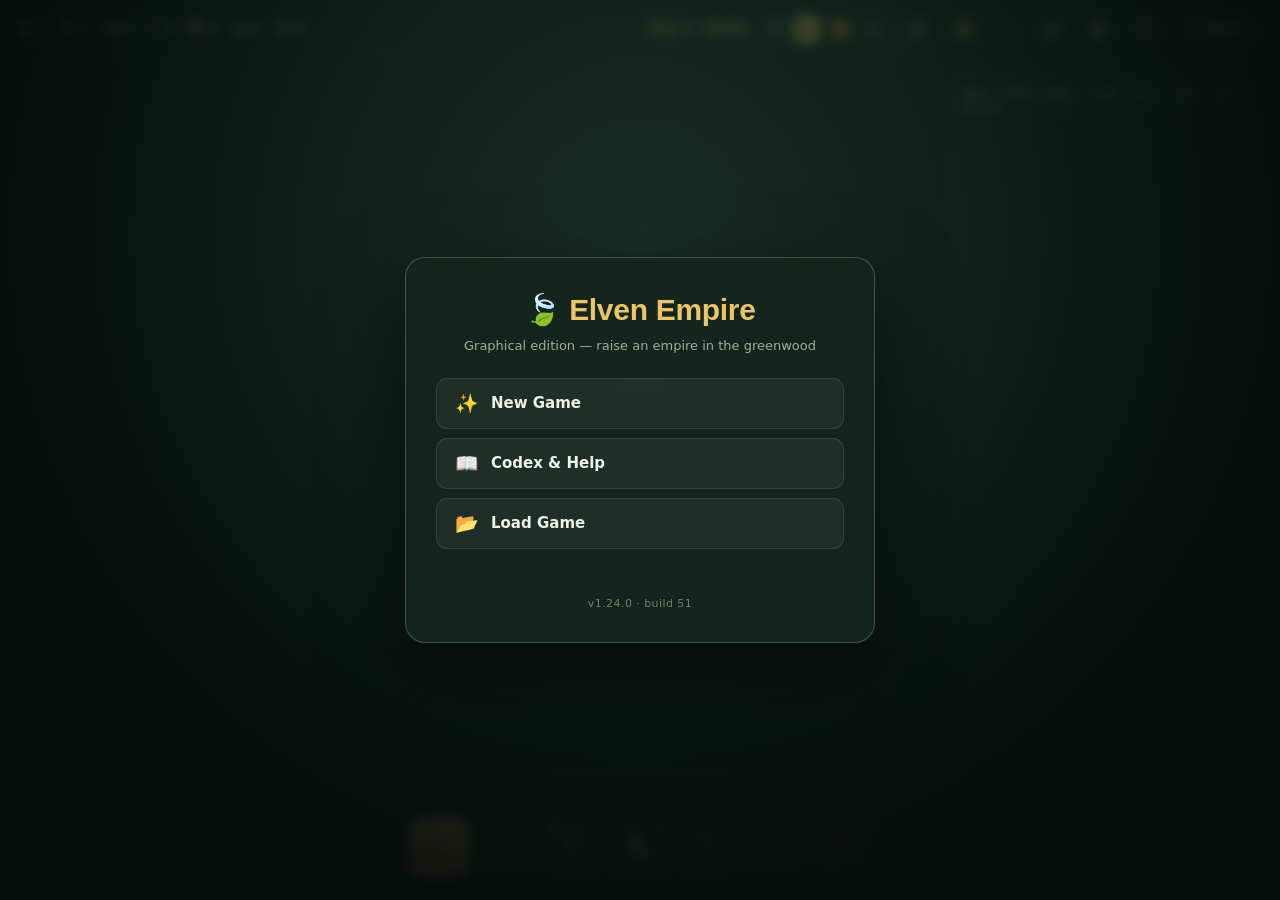
==== commit f901f07b: "Codex: a searchable in-game handbook covering every system (v1.24.0, build 51) - 30 entries across e" ====
--- a/index.html
+++ b/index.html
@@ -73,7 +73,7 @@
       <button id="undo-btn" class="spd" title="Undo last map action (Cmd/Ctrl+Z)" aria-label="Undo last map action" disabled>↶</button>
       <button id="colonistbar-toggle" class="spd" title="Hide colony bar" aria-label="Hide colony bar">👥</button>
       <button id="panel-toggle" class="spd" title="Hide colony panel" aria-label="Hide colony panel">📋</button>
-      <button id="help-btn" class="spd" title="Tutorial / Help" aria-label="Open the tutorial">❓</button>
+      <button id="help-btn" class="spd" title="Codex &amp; help (tutorial inside)" aria-label="Open the codex and help">❓</button>
       <button id="menu-btn" title="Menu (Esc)">☰ Menu</button>
     </div>
 
@@ -206,6 +206,7 @@
   <script src="js/version.js"></script>
   <script src="js/utils.js"></script>
   <script src="js/settings.js"></script>
+  <script src="js/codex.js"></script>
   <script src="js/audio.js"></script>
   <script src="js/skills.js"></script>
   <script src="js/research.js"></script>
--- a/css/style.css
+++ b/css/style.css
@@ -844,3 +844,63 @@
 @media (max-width: 620px) {
   .opt-grid { grid-template-columns: 1fr; }
 }
+
+/* ---- codex ---- */
+.menu-card.codex {
+  width: min(980px, calc(100vw - 40px));
+  max-height: 86vh; padding: 0; text-align: left;
+  display: flex; flex-direction: column; overflow: hidden;
+}
+.codex-head {
+  display: flex; align-items: center; gap: 10px; flex: none;
+  padding: 14px 16px; border-bottom: 1px solid var(--line);
+}
+.codex-title { font-family: var(--font-display); font-size: 16px; font-weight: 700; color: var(--text); white-space: nowrap; }
+.codex-search {
+  flex: 1; min-width: 0; padding: 9px 12px;
+  background: var(--surface-solid); color: var(--text);
+  border: 1px solid var(--line); border-radius: var(--r-sm);
+  font-family: inherit; font-size: 13.5px;
+}
+.codex-search:focus { outline: none; border-color: var(--accent); }
+.codex-search::placeholder { color: var(--muted-2); }
+.codex-tut, .codex-close { flex: none; }
+.codex-close { width: 38px; }
+.codex-body { display: flex; flex: 1; min-height: 0; }
+.codex-left { width: 306px; flex: none; display: flex; flex-direction: column; border-right: 1px solid var(--line); }
+.codex-cats { display: flex; flex-wrap: wrap; gap: 4px; padding: 10px; border-bottom: 1px solid var(--line); flex: none; }
+.codex-cat {
+  padding: 3px 9px; font-size: 11px; border-radius: var(--r-pill);
+  border: 1px solid var(--line); background: var(--control-bg); color: var(--muted);
+  transition: border-color var(--t), background var(--t), color var(--t);
+}
+.codex-cat:hover { border-color: var(--line-2); color: var(--text); }
+.codex-cat.on { border-color: var(--accent); background: var(--control-hover); color: var(--accent); }
+.codex-list { overflow-y: auto; padding: 8px; flex: 1; }
+.codex-item {
+  display: flex; align-items: center; gap: 8px; width: 100%;
+  padding: 7px 9px; border-radius: var(--r-sm);
+  border: 1px solid transparent; background: none; text-align: left; color: var(--muted);
+  transition: background var(--t), color var(--t), border-color var(--t);
+}
+.codex-item:hover { background: var(--row-hover); color: var(--text); }
+.codex-item.on { background: var(--row-sel); border-color: var(--line-2); color: var(--text); }
+.ci-ico { flex: none; }
+.ci-title { flex: 1; min-width: 0; font-size: 12.5px; font-weight: 600; overflow: hidden; text-overflow: ellipsis; white-space: nowrap; }
+.ci-cat { flex: none; font-size: 9.5px; letter-spacing: .06em; text-transform: uppercase; color: var(--muted-2); }
+.codex-article { flex: 1; min-width: 0; overflow-y: auto; padding: 18px 22px; font-size: 13.5px; line-height: 1.6; color: var(--muted); }
+.codex-article h3 { font-family: var(--font-display); font-size: 17px; font-weight: 700; color: var(--text); margin-bottom: 10px; }
+.codex-article p { margin-bottom: 10px; }
+.codex-article ul, .codex-article ol { margin: 0 0 10px 18px; }
+.codex-article li { margin: 3px 0; }
+.codex-article b { color: var(--text); }
+.codex-keys { width: 100%; border-collapse: collapse; font-size: 12.5px; }
+.codex-keys td { padding: 4px 8px; border-bottom: 1px solid var(--line); color: var(--muted); }
+.codex-keys td:nth-child(odd) { color: var(--text); white-space: nowrap; }
+@media (max-width: 760px) {
+  .menu-card.codex { width: calc(100vw - 24px); }
+  .codex-body { flex-direction: column; }
+  .codex-left { width: auto; border-right: 0; border-bottom: 1px solid var(--line); max-height: 34vh; }
+  .codex-article { padding: 14px; }
+  .codex-title { display: none; }
+}
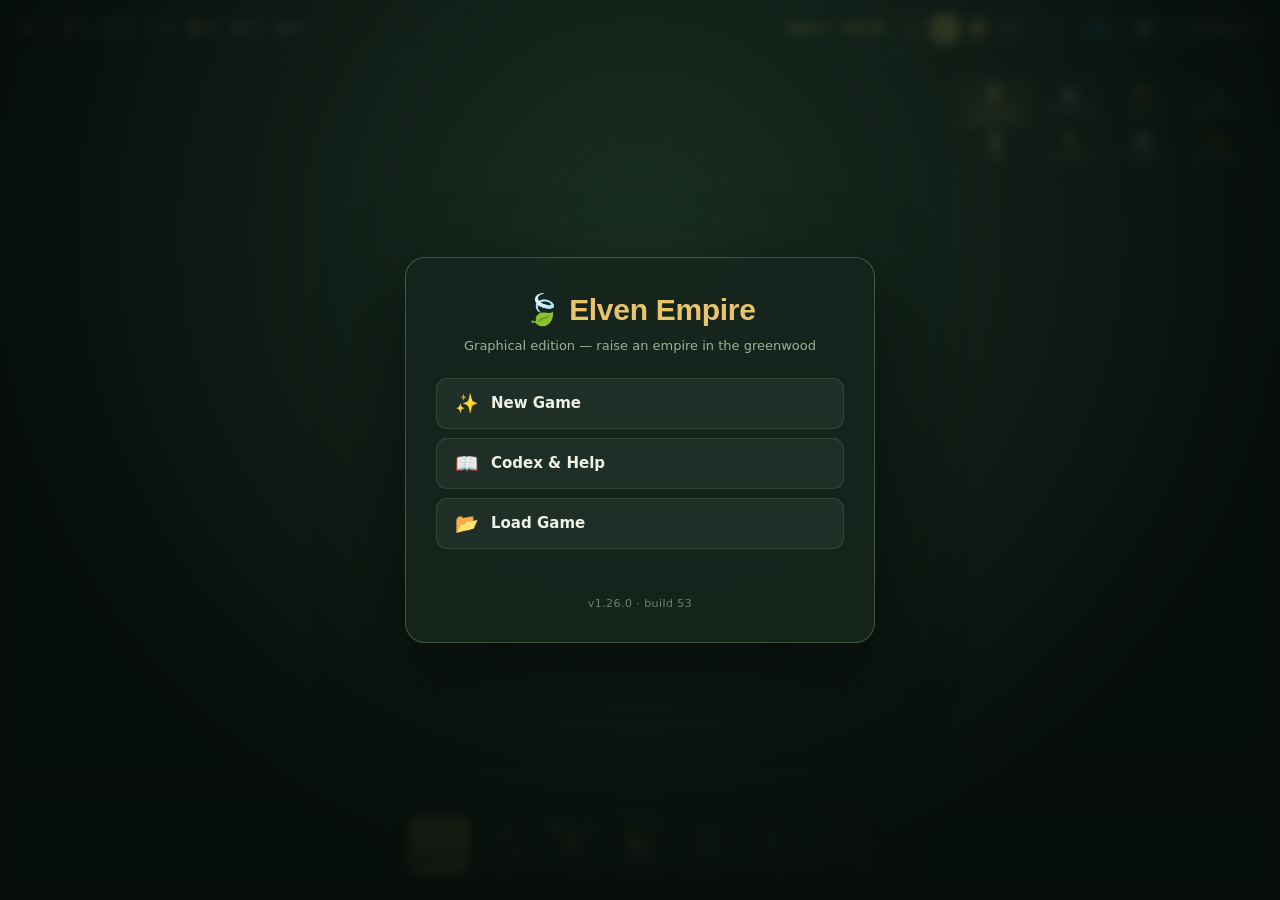
==== commit 79ddd306: "Stock panel, tab grid and a quieter top bar (v1.26.0, build 53) - New Stock tab: everything the colo" ====
--- a/index.html
+++ b/index.html
@@ -68,25 +68,23 @@
         <button class="spd" data-spd="2" title="Fast (2×)" aria-label="Fast speed, 2 times">⏩</button>
         <button class="spd" data-spd="4" title="Fastest (4×)" aria-label="Fastest speed, 4 times">⏭</button>
       </span>
-      <button id="sound-btn" class="spd" title="Sound on — click to mute" aria-label="Mute sound">🔊</button>
-      <button id="autopause-btn" class="spd" title="Auto-pause on crises (raid, death, starvation, dehydration)" aria-label="Disable auto-pause on crises">🔔</button>
       <button id="undo-btn" class="spd" title="Undo last map action (Cmd/Ctrl+Z)" aria-label="Undo last map action" disabled>↶</button>
       <button id="colonistbar-toggle" class="spd" title="Hide colony bar" aria-label="Hide colony bar">👥</button>
       <button id="panel-toggle" class="spd" title="Hide colony panel" aria-label="Hide colony panel">📋</button>
-      <button id="help-btn" class="spd" title="Codex &amp; help (tutorial inside)" aria-label="Open the codex and help">❓</button>
       <button id="menu-btn" title="Menu (Esc)">☰ Menu</button>
     </div>
 
     <!-- Right info panel -->
     <div id="panel">
       <div id="panel-tabs">
-        <button class="ptab active" data-tab="colony">Colony</button>
-        <button class="ptab" data-tab="schedule">Schedule</button>
-        <button class="ptab" data-tab="research">Research</button>
-        <button class="ptab" data-tab="log">Log</button>
-        <button class="ptab" data-tab="records">Records</button>
-        <button class="ptab" data-tab="stats">Stats</button>
-        <button class="ptab" data-tab="factions">Factions</button>
+        <button class="ptab active" data-tab="colony"><span class="ptab-ico">🧝</span><span class="ptab-lbl">Colony</span></button>
+        <button class="ptab" data-tab="schedule"><span class="ptab-ico">🗓️</span><span class="ptab-lbl">Schedule</span></button>
+        <button class="ptab" data-tab="stock"><span class="ptab-ico">📦</span><span class="ptab-lbl">Stock</span></button>
+        <button class="ptab" data-tab="research"><span class="ptab-ico">🔬</span><span class="ptab-lbl">Research</span></button>
+        <button class="ptab" data-tab="log"><span class="ptab-ico">📜</span><span class="ptab-lbl">Log</span></button>
+        <button class="ptab" data-tab="records"><span class="ptab-ico">🏆</span><span class="ptab-lbl">Records</span></button>
+        <button class="ptab" data-tab="stats"><span class="ptab-ico">📊</span><span class="ptab-lbl">Stats</span></button>
+        <button class="ptab" data-tab="factions"><span class="ptab-ico">🤝</span><span class="ptab-lbl">Factions</span></button>
       </div>
       <div id="panel-content"></div>
     </div>
--- a/css/style.css
+++ b/css/style.css
@@ -904,3 +904,47 @@
   .codex-article { padding: 14px; }
   .codex-title { display: none; }
 }
+
+/* ---- research: progress + unlock hints ---- */
+.res-progress { height: 4px; border-radius: 2px; background: var(--track); overflow: hidden; margin: 8px 0 4px; }
+.res-progress > i { display: block; height: 100%; background: var(--info); border-radius: 2px; transition: width var(--t); }
+.tech-unlocks { margin-top: 4px; font-size: 11px; color: var(--ok); }
+.tech.done .tech-unlocks { display: none; }
+.tech-tier:not(:first-child) { margin-top: 16px; }
+
+/* ---- panel tabs: an icon grid instead of one cramped row ---- */
+#panel-tabs { display: grid; grid-template-columns: repeat(4, 1fr); gap: 2px; padding: 8px 10px 0; }
+.ptab {
+  flex: none; display: flex; flex-direction: column; align-items: center; gap: 3px;
+  padding: 7px 2px 6px; border-radius: var(--r-sm) var(--r-sm) 0 0;
+  border-bottom: 2px solid transparent;
+}
+.ptab-ico { font-size: 15px; line-height: 1.1; opacity: .75; }
+.ptab-lbl {
+  font-size: 9px; font-weight: 600; letter-spacing: .04em;
+  overflow: hidden; text-overflow: ellipsis; white-space: nowrap; max-width: 100%;
+}
+.ptab:hover .ptab-ico, .ptab.active .ptab-ico { opacity: 1; }
+.ptab.active { background: var(--row-sel); }
+
+/* ---- stock panel ---- */
+.stock-grid { display: grid; grid-template-columns: 1fr 1fr; gap: 4px 10px; }
+.stock-row {
+  display: grid; grid-template-columns: auto 1fr auto; align-items: baseline;
+  column-gap: 6px; padding: 4px 6px; border-radius: var(--r-sm);
+  background: var(--row-bg); font-size: 12px;
+}
+.stock-row.empty { opacity: .45; }
+.stock-row .sk-ico { font-size: 12px; }
+.stock-row .sk-lbl { color: var(--muted); overflow: hidden; text-overflow: ellipsis; white-space: nowrap; }
+.stock-row b { font-family: var(--font-mono); font-variant-numeric: tabular-nums; color: var(--text); }
+.stock-row .sk-note { grid-column: 2 / span 2; font-size: 10px; color: var(--ok); }
+.stock-warn {
+  margin-top: 10px; padding: 8px 10px; border-radius: var(--r-sm);
+  background: var(--bad-bg); border: 1px solid var(--bad-line); color: var(--bad); font-size: 12px;
+}
+
+/* ---- relocated interface controls in the pause menu ---- */
+.ui-row { display: flex; align-items: center; gap: 8px; flex-wrap: wrap; }
+.ui-lbl { font-size: 12px; color: var(--muted); margin-right: 6px; }
+.ui-codex { flex: none; padding: 7px 12px; }
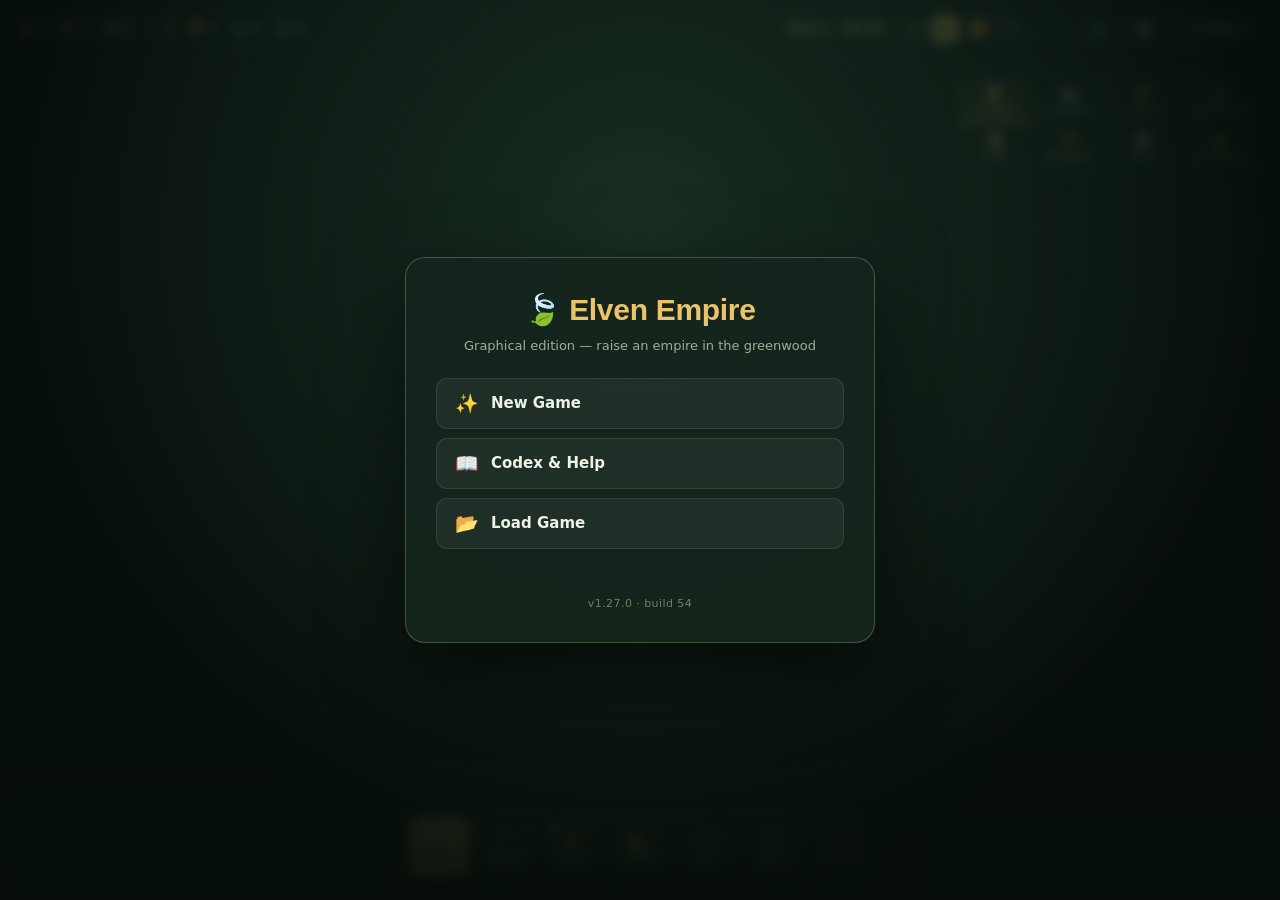
==== commit 7eff80d8: "Death & remembrance: bodies, a graveyard, burial, named graves, and a colony-lost screen (v1.27.0, b" ====
--- a/index.html
+++ b/index.html
@@ -180,6 +180,7 @@
           <button class="tool" data-tool="bedroom" title="Bedroom (R)"><span class="ico">🛌</span><span class="lbl">Bedroom</span></button>
           <button class="tool" data-tool="dining" title="Dining hall (T)"><span class="ico">🍽️</span><span class="lbl">Dining</span></button>
           <button class="tool" data-tool="depot" title="Trade Depot — caravans buy/sell here (Y)"><span class="ico">🐎</span><span class="lbl">Depot</span></button>
+          <button class="tool" data-tool="graveyard" title="Graveyard — haulers lay the fallen to rest here (K)"><span class="ico">⚰️</span><span class="lbl">Graveyard</span></button>
           <button class="tool" data-tool="farm" title="Farm — grows food · needs Agriculture" style="display:none"><span class="ico">🌾</span><span class="lbl">Farm</span></button>
           <button class="tool" data-tool="study" title="Study — boosts research · needs Scholarship" style="display:none"><span class="ico">📚</span><span class="lbl">Study</span></button>
           <button class="tool" data-tool="hospital" title="Hospital — heals faster · needs Medicine" style="display:none"><span class="ico">⚕️</span><span class="lbl">Hospital</span></button>
--- a/css/style.css
+++ b/css/style.css
@@ -948,3 +948,28 @@
 .ui-row { display: flex; align-items: center; gap: 8px; flex-wrap: wrap; }
 .ui-lbl { font-size: 12px; color: var(--muted); margin-right: 6px; }
 .ui-codex { flex: none; padding: 7px 12px; }
+
+/* ---- colony status line ---- */
+.colony-status { margin: -4px 0 10px; font-size: 11.5px; color: var(--muted); }
+.colony-status.ok { color: var(--ok); }
+.colony-status .cs-bad { color: var(--bad); }
+.colony-status .cs-warn { color: var(--warn); }
+
+/* ---- graves & corpses in the inspector ---- */
+.grave-note {
+  margin: 8px 0; padding: 8px 10px; border-radius: var(--r-sm);
+  background: var(--row-bg); border: 1px solid var(--line); font-size: 12px;
+}
+.grave-note.warn { border-color: var(--bad-line); background: var(--bad-bg); color: var(--bad); }
+.grave-note .gn-cross { margin-right: 5px; }
+
+/* ---- colony lost ---- */
+.menu-card.lost { width: min(520px, calc(100vw - 24px)); }
+.lost-ico { font-size: 46px; line-height: 1; margin-bottom: 6px; }
+.lost-grid { display: grid; grid-template-columns: repeat(3, 1fr); gap: 8px; margin: 18px 0 10px; }
+.lost-tile {
+  display: flex; flex-direction: column; gap: 2px; padding: 10px 6px;
+  background: var(--row-bg); border: 1px solid var(--line); border-radius: var(--r-sm);
+}
+.lost-tile b { font-family: var(--font-mono); font-size: 18px; color: var(--text); }
+.lost-tile span { font-size: 10px; color: var(--muted); }
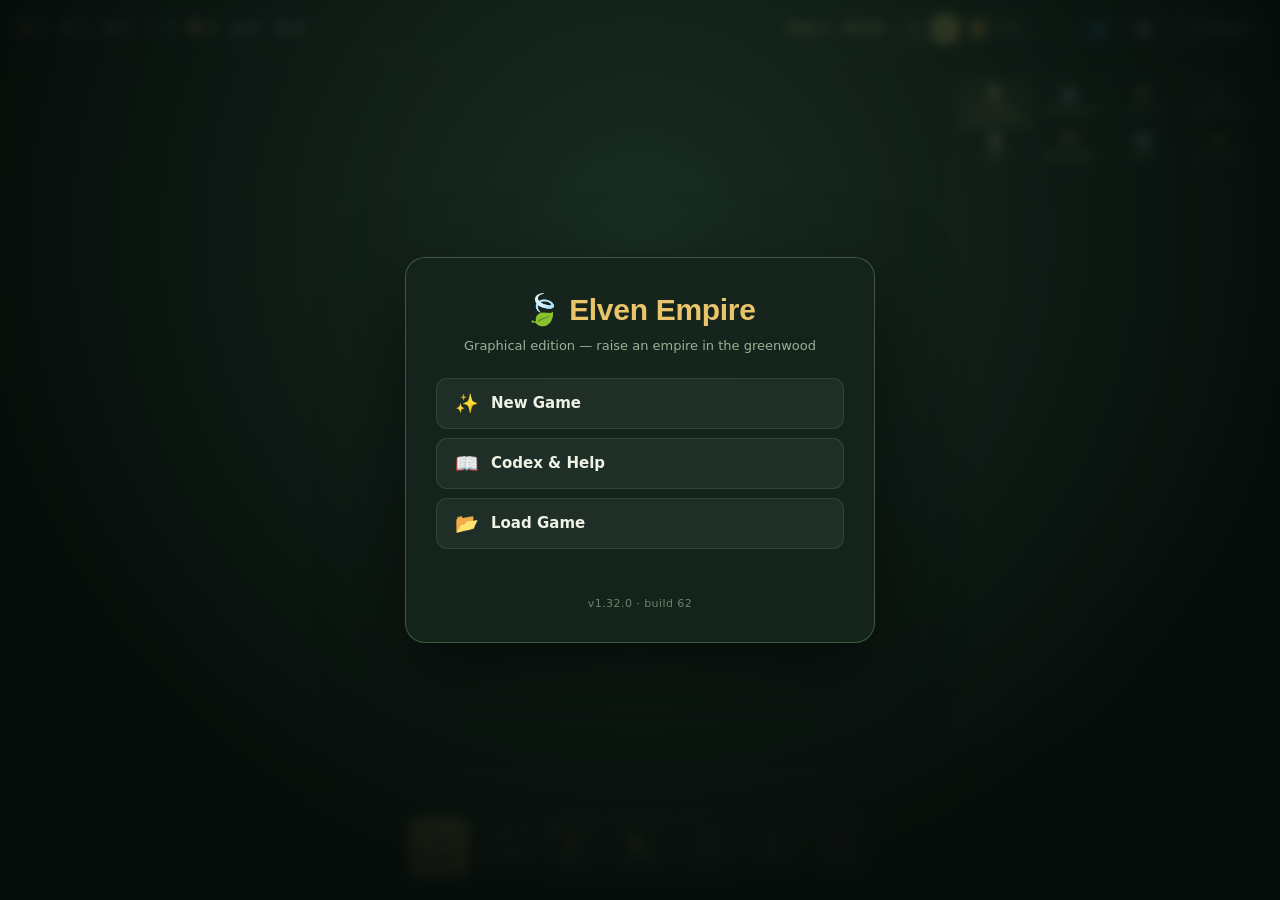
==== commit 9d2b3c66: "Accessibility & save robustness: colour-safe palette, interface scale, save migration (v1.32.0, buil" ====
--- a/index.html
+++ b/index.html
@@ -34,6 +34,14 @@
     var saved = "greenwood";
     try { saved = localStorage.getItem("ee_theme") || "greenwood"; } catch (e) {}
     window.setTheme(saved);
+    // ...and the accessibility palette, so there is no flash of the wrong one.
+    var safe = false;
+    try { safe = localStorage.getItem("ee_palette") === "safe"; } catch (e) {}
+    window.__paletteSafe = safe;
+    document.documentElement.setAttribute("data-palette", safe ? "safe" : "default");
+    var ui = "normal";
+    try { ui = localStorage.getItem("ee_uiscale") || "normal"; } catch (e) {}
+    document.documentElement.setAttribute("data-ui", ["compact", "normal", "large"].includes(ui) ? ui : "normal");
   })();
 </script>
 </head>
--- a/css/style.css
+++ b/css/style.css
@@ -973,3 +973,51 @@
 }
 .lost-tile b { font-family: var(--font-mono); font-size: 18px; color: var(--text); }
 .lost-tile span { font-size: 10px; color: var(--muted); }
+
+/* ---- collapsible research tiers ---- */
+button.tech-tier {
+  display: flex; align-items: center; gap: 6px; width: 100%;
+  padding: 5px 2px; border: 0; background: none; text-align: left; cursor: pointer;
+  font-size: 10px; font-weight: 700; letter-spacing: .12em; text-transform: uppercase;
+  color: var(--muted); transition: color var(--t);
+}
+button.tech-tier:hover { color: var(--text); }
+.tech-tier .tt-arrow { font-size: 9px; opacity: .8; }
+.tech-tier .tt-count { margin-left: auto; font-family: var(--font-mono); letter-spacing: 0; color: var(--ok); }
+.tech-tier.closed { color: var(--muted-2); }
+.tech-tier.closed .tt-count { color: var(--muted-2); }
+
+/* ---- colony bar: compact mode ---- */
+#colonistbar.compact .cbar-chip { width: 38px; padding: 4px 3px; gap: 2px; }
+#colonistbar.compact .cbar-face { width: 22px; height: 22px; font-size: 12px; }
+#colonistbar.compact .cbar-name { display: none; }
+#colonistbar.compact .cbar-badge { top: 1px; right: 2px; font-size: 9px; }
+
+/* ---- inspector equipment picker ---- */
+.equip-row { display: flex; flex-wrap: wrap; gap: 5px; margin: 6px 0 2px; }
+
+/* ---- research: gated tiers ---- */
+.tech-tier .tt-gate { margin-left: auto; font-size: 9.5px; letter-spacing: .04em; color: var(--warn); text-transform: none; }
+.tech-tier.gated { color: var(--muted-2); }
+.sd-shifts select.sd-shift { max-width: 104px; }
+
+/* ---- accessibility palette (pause menu -> Interface) ---- */
+html[data-palette="safe"] {
+  --ok: #56b4e9;
+  --warn: #e69f00;
+  --bad: #d55e00;
+  --ok-bg: rgba(86, 180, 233, .12);
+  --ok-line: rgba(86, 180, 233, .34);
+  --bad-bg: rgba(213, 94, 0, .12);
+  --bad-line: rgba(213, 94, 0, .34);
+  --info: #56b4e9;
+}
+
+/* ---- interface scale (pause menu -> Interface) ---- */
+:root { --ui-scale: 1; }
+html[data-ui="compact"] { --ui-scale: 0.9; }
+html[data-ui="large"] { --ui-scale: 1.15; }
+#topbar, #panel, #log, #colonistbar, #archbar, #flyout, #overlay, #toast,
+#tutorial-card, #hover-tip { zoom: var(--ui-scale); }
+/* `zoom` scales an element's own used lengths too, so the chrome's anchors and
+   the variables that position it stay consistent without double-counting. */
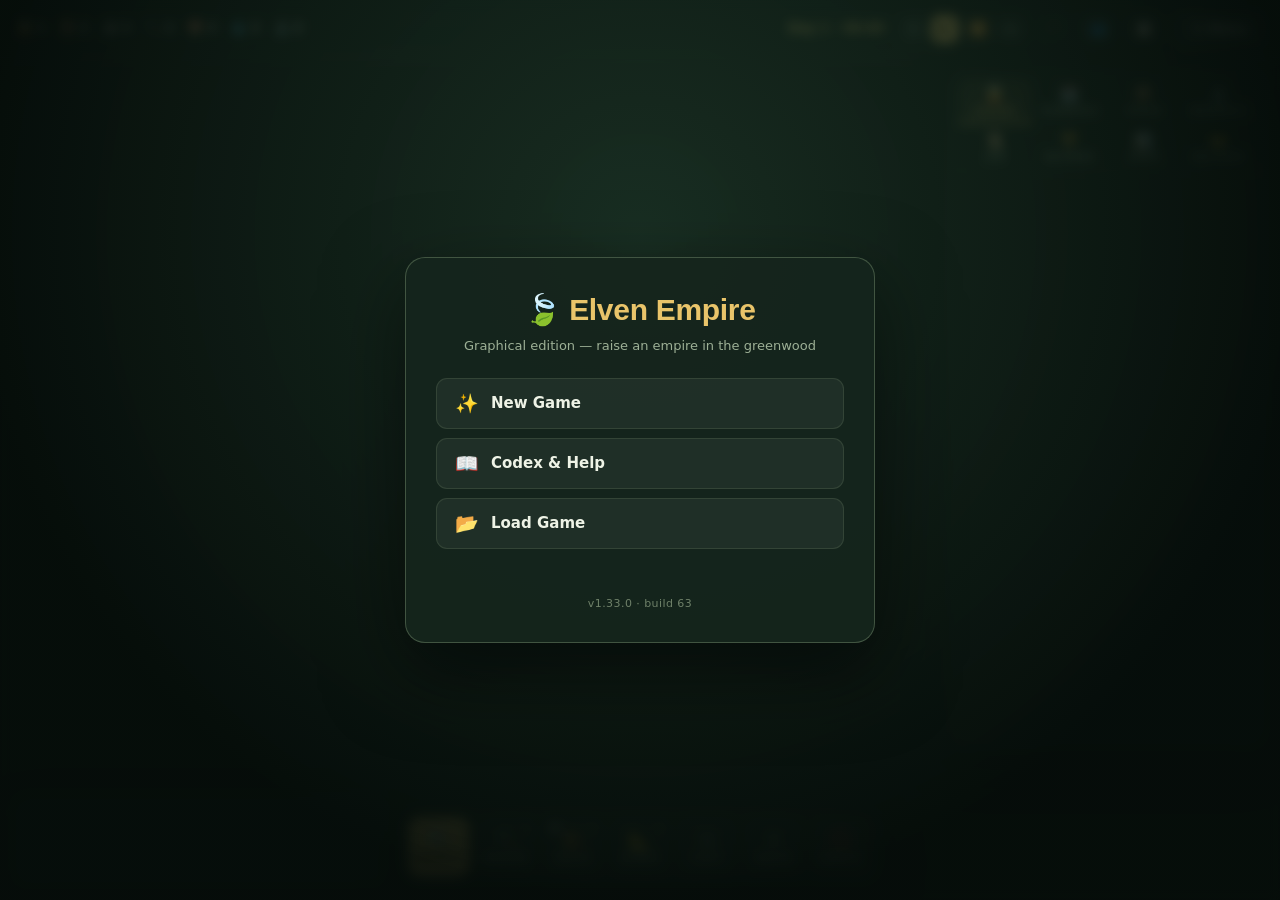
==== commit 1c85be06: "Playtest support: a diagnostics report a playtester can hand back (v1.33.0, build 63) - js/diagnosti" ====
--- a/index.html
+++ b/index.html
@@ -228,6 +228,7 @@
   <script src="js/render.js"></script>
   <script src="js/input.js"></script>
   <script src="js/save.js"></script>
+  <script src="js/diagnostics.js"></script>
   <script src="js/game.js"></script>
   <script src="js/tutorial.js"></script>
   <script src="js/menu.js"></script>
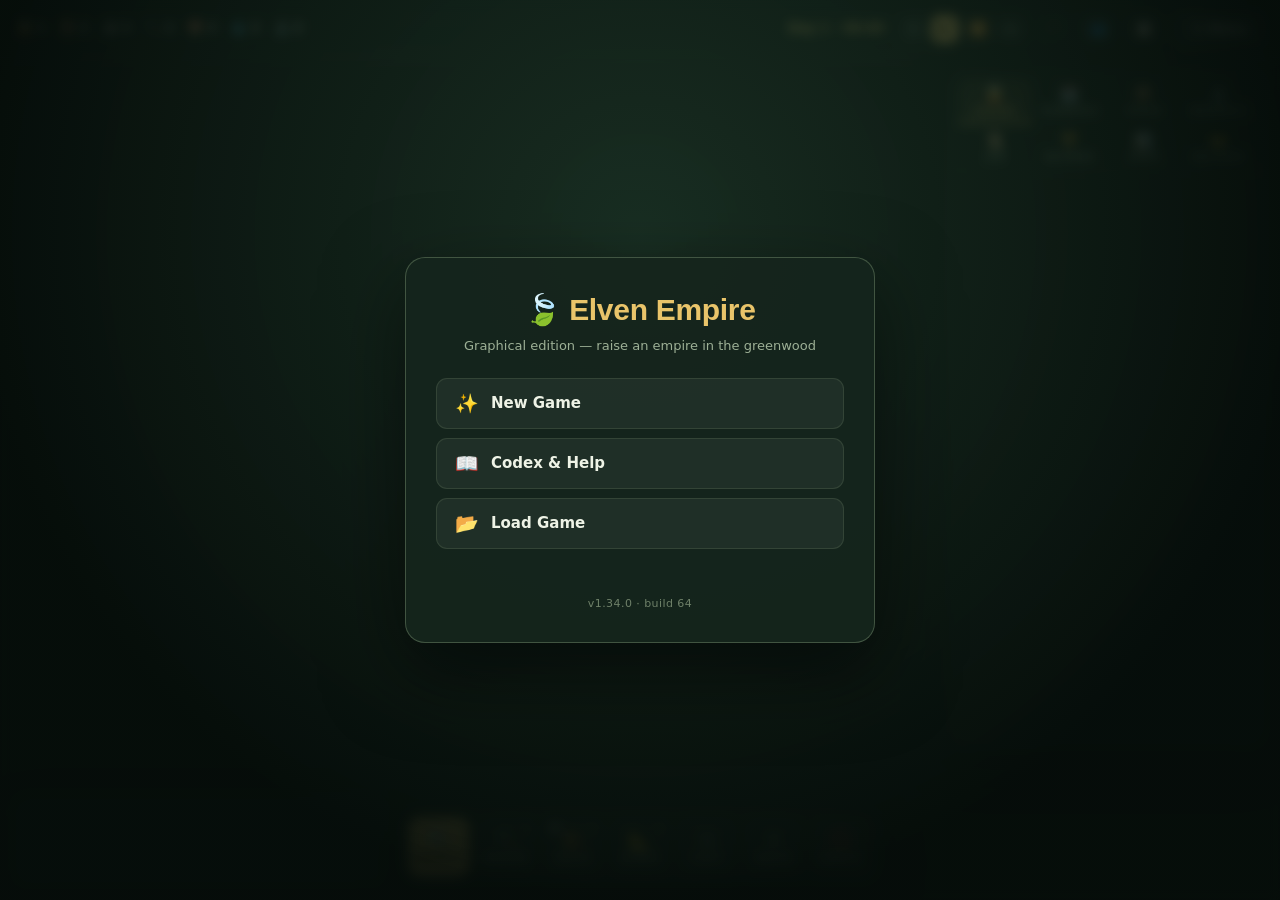
==== commit 82f03fb3: "WASD pans the map; A/S/D tool keys reconciled and reversible (v1.34.0, build 64) WASD pans alongside" ====
--- a/index.html
+++ b/index.html
@@ -42,6 +42,10 @@
     var ui = "normal";
     try { ui = localStorage.getItem("ee_uiscale") || "normal"; } catch (e) {}
     document.documentElement.setAttribute("data-ui", ["compact", "normal", "large"].includes(ui) ? ui : "normal");
+    // WASD pans the map unless it has been switched off (see settings.js).
+    var wasd = true;
+    try { wasd = localStorage.getItem("ee_wasd_pan") !== "0"; } catch (e) {}
+    window.__wasdPan = wasd;
   })();
 </script>
 </head>
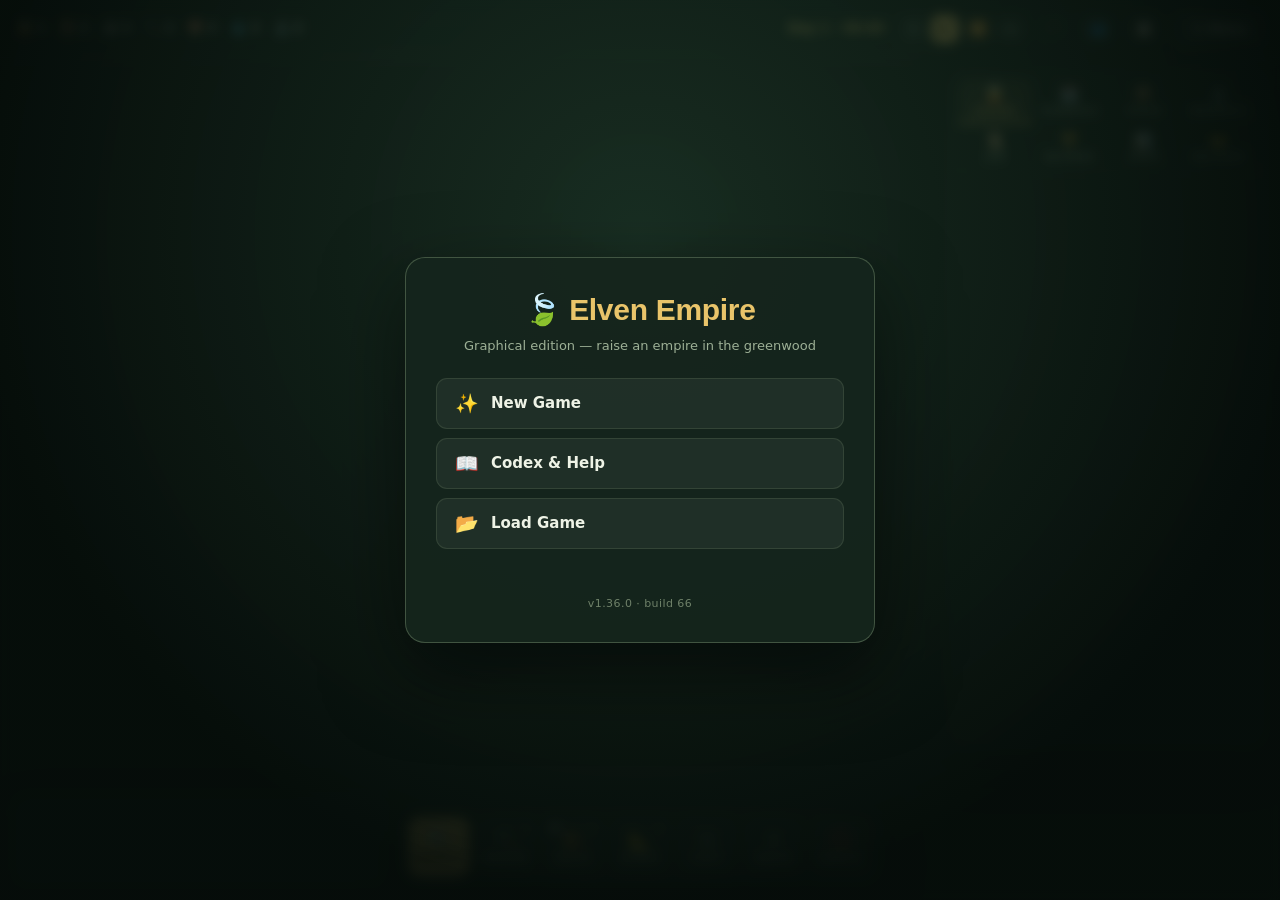
==== commit 02369108: "A performance readout, and a diagnostics report with history (v1.36.0, build 66) Both aimed at what " ====
--- a/index.html
+++ b/index.html
@@ -46,6 +46,9 @@
     var wasd = true;
     try { wasd = localStorage.getItem("ee_wasd_pan") !== "0"; } catch (e) {}
     window.__wasdPan = wasd;
+    var perf = false;
+    try { perf = localStorage.getItem("ee_perf_badge") === "1"; } catch (e) {}
+    window.__perfBadge = perf;
   })();
 </script>
 </head>
@@ -64,6 +67,7 @@
       <span class="stat" id="stat-research" title="Research points">🔬 <b>0</b></span>
       <span class="stat" id="stat-outbreak" title="The outbreak escalates with your research progress" style="display:none"></span>
       <span class="stat" id="stat-threat" title="Threat · Soldiers" style="display:none;color:#e08a6a"></span>
+      <span class="stat" id="perf-badge" title="Frame rate · simulation cost · population" style="display:none"></span>
       <span id="door-ctl" style="display:none">
         <button class="spd" id="lock-doors-btn" title="Lock all doors" aria-label="Lock all doors">🔒</button>
         <button class="spd" id="unlock-doors-btn" title="Unlock all doors" aria-label="Unlock all doors">🔓</button>
--- a/css/style.css
+++ b/css/style.css
@@ -821,7 +821,16 @@
 }
 
 /* ---- new-game setup cards ---- */
-.menu-card.wide { width: min(580px, calc(100vw - 24px)); }
+.menu-card.wide {
+  width: min(580px, calc(100vw - 24px));
+  /* The options scroll; the heading and the action row do not. On a short
+     viewport Begin used to fall below the fold inside a scrolling card, which
+     meant the primary action of the screen was the hardest thing to reach. */
+  display: flex; flex-direction: column;
+  overflow: hidden;
+}
+.menu-card.wide .ng-scroll { flex: 1 1 auto; min-height: 0; overflow-y: auto; }
+.menu-card.wide .menu-btns { flex: 0 0 auto; margin-top: 18px; }
 .opt-grid { display: grid; grid-template-columns: 1fr 1fr; gap: 8px; }
 .opt-card {
   display: grid; grid-template-columns: auto 1fr; grid-template-rows: auto auto auto;
@@ -1021,3 +1030,19 @@
 #tutorial-card, #hover-tip { zoom: var(--ui-scale); }
 /* `zoom` scales an element's own used lengths too, so the chrome's anchors and
    the variables that position it stay consistent without double-counting. */
+
+/* ---- diagnostics report ---- */
+.diag-box {
+  width: 100%; box-sizing: border-box;
+  height: min(46vh, 340px); resize: vertical;
+  margin: 4px 0 2px;
+  padding: 10px 12px;
+  background: var(--control-bg);
+  color: var(--text);
+  border: 1px solid var(--line);
+  border-radius: var(--r-sm);
+  font-family: ui-monospace, SFMono-Regular, Menlo, monospace;
+  font-size: 11px; line-height: 1.45;
+  text-align: left; white-space: pre;
+  overflow: auto;
+}
